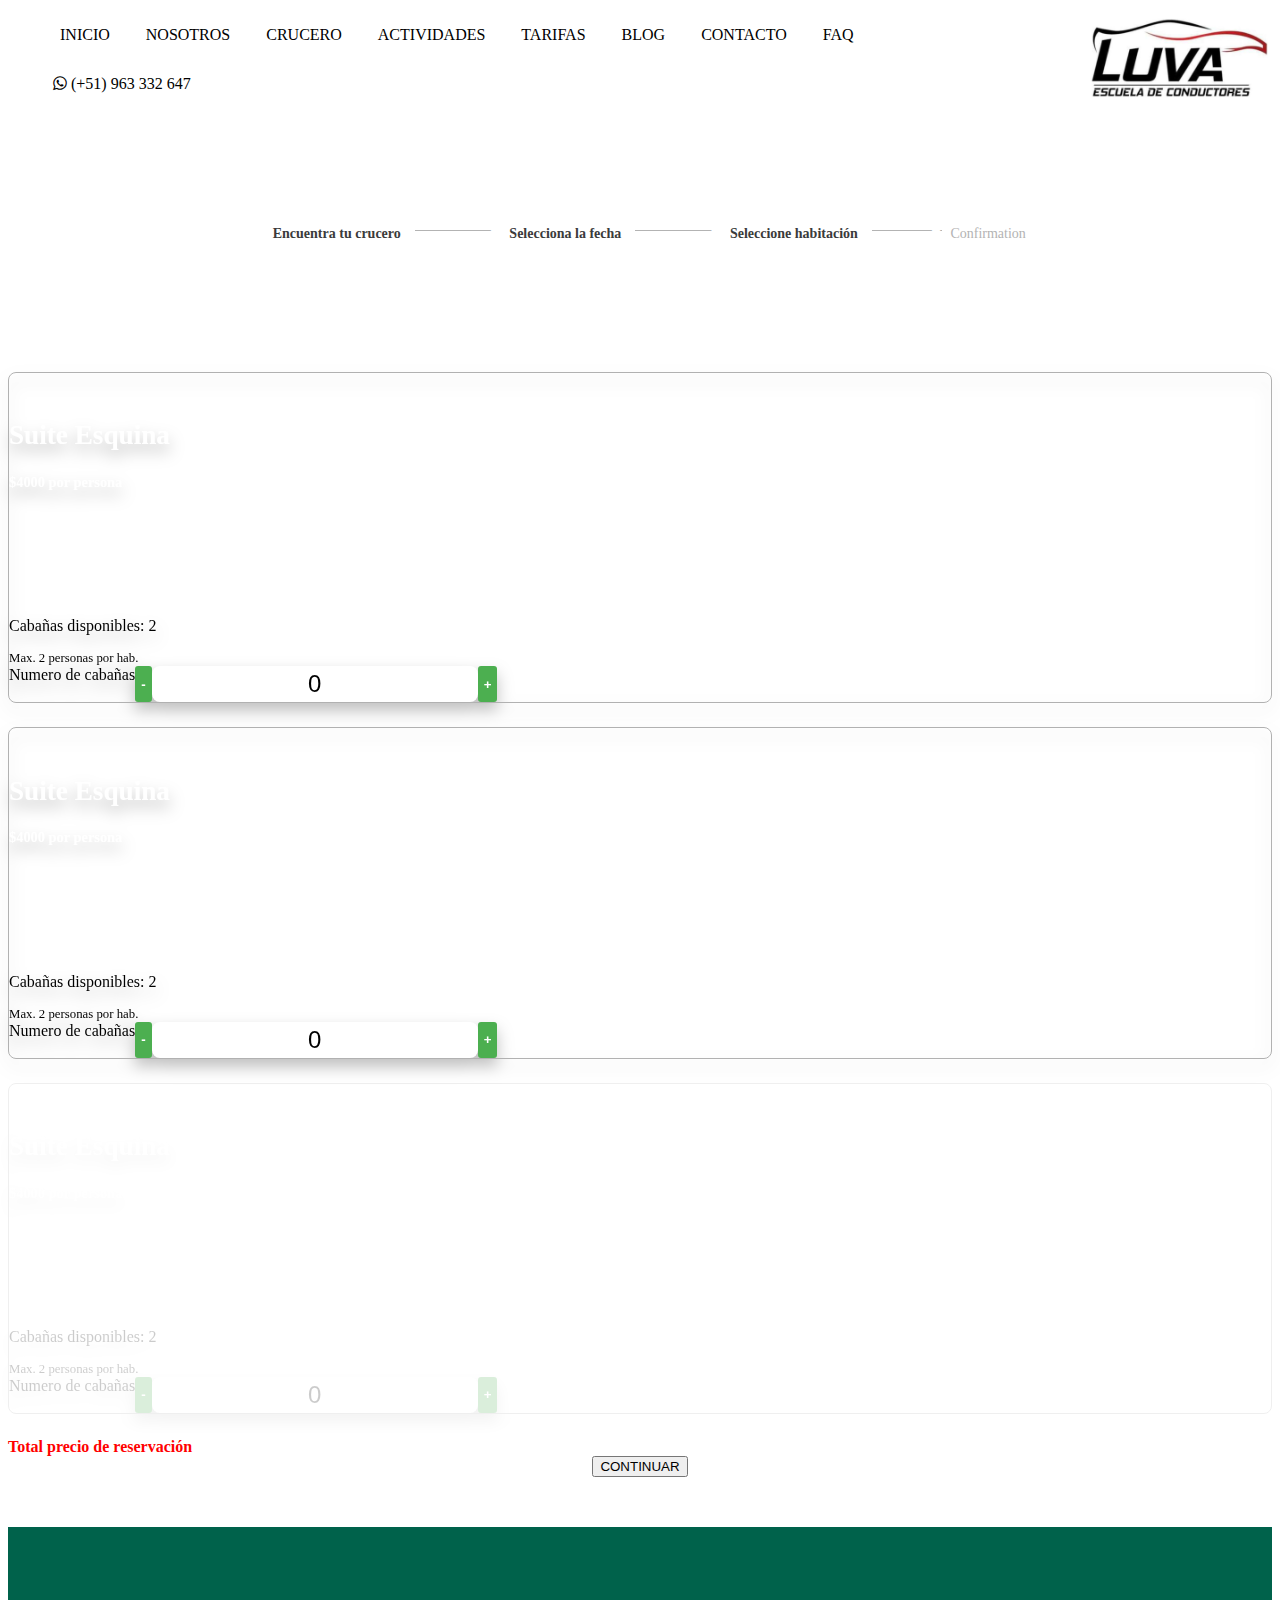
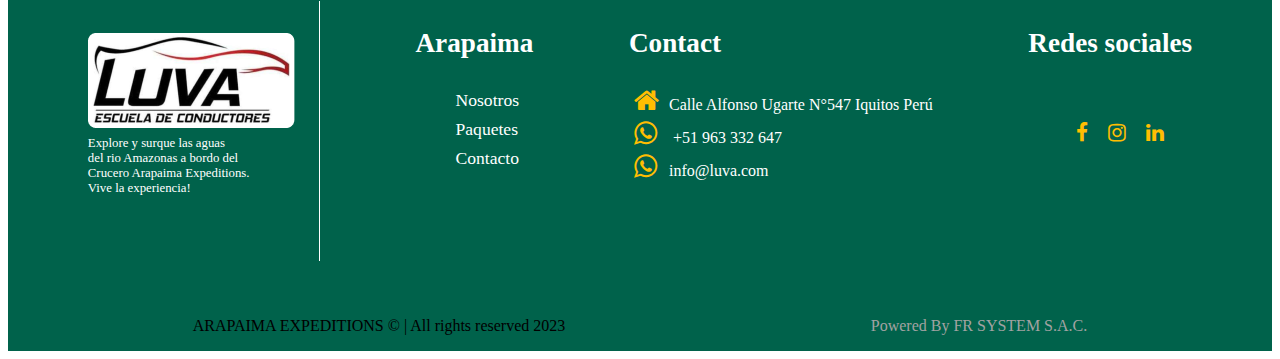
==== habitacion.html @ f6028b62 "Luva escuela de manejo" ====
<!doctype html>
<html lang="es-ES">
  <head>
    <meta charset="utf-8">
    <meta name="viewport" content="width=device-width, initial-scale=1">
    <title>Arapaima Expeditions</title>
   
    <link rel="stylesheet" href="css/bootstrap.min.css">
    <link rel="stylesheet" href="css/style.css">
    <link rel="stylesheet" href="css/font-awesome.min.css">
  </head>
  <body>
    <!-- ************************************************************** -->
    <!-- *************************  cabecera  ************************* -->
    <!-- ************************************************************** -->
    <header>
        <div id="desktop" class="container-fluid header text-center">
            <div class="row align-items-center">
                <div class="col-md-2">
                    <a href="index.html"><img class="logo" src="img/logo.png" alt="Arapaima Expeditions"></a>
                </div>
                <div class="col-md-8">
                    <ul class="menu ">
                        <li><a href="index.html">INICIO</a></li>
                        <li><a href="nosotros.html">Nosotros</a></li>
                        <li><a href="">CRUCERO</a></li>
                        <li><a href="">ACTIVIDADES</a></li>
                        <li><a href="">TARIFAS</a></li>
                        <li><a href="">BLOG</a></li>
                        <li><a href="contacto.html">CONTACTO</a></li>
                        <li><a href="">FAQ</a></li>
    
                    </ul>
                </div>
                <div class="col-md-2">
                    <ul class="social">
                        <li><a target="_blank" href="https://api.whatsapp.com/send?phone=51963332647&text=Hola%20Arapaima,%20deseo%20mas%20informaci%C3%B3n%20mi%20nombre%20es:"><i class="fa fa-whatsapp " aria-hidden="true"></i> (+51) 963 332 647</a></li>
                  </ul>
                </div>
            </div>
        </div>
        <div id="mobile"  class="container-fluid header" >

            <div class="header-mb">
                <img class="logo-mb" src="img/logo-small.png" alt="Arapaima Expeditions">
                <i id="hamburguer" class="fa fa-bars" aria-hidden="true"></i>
                <i  id="close" class="hidden fa fa-times" aria-hidden="true"></i>
            </div>
            <div class="body-mb">
                <ul id="menu-mb" class="hidden">
                        <li class="active"><a href="index.html">INICIO</a></li>
                        <li><a href="nosotros.html">Nosotros</a></li>
                        <li><a href="">CRUCERO</a></li>
                        <li><a href="">ACTIVIDADES</a></li>
                        <li><a href="">TARIFAS</a></li>
                        <li><a href="">BLOG</a></li>
                        <li><a href="contacto.html">CONTACTO</a></li>
                        <li><a href="">FAQ</a></li>
                </ul>
            </div>
        </div>
    </header>
    
    <!-- ************************************************************** -->
    <!-- *************************  /cabecera  ************************* -->
    <!-- ************************************************************** -->

    <!-- ************************************************************** -->
    <!-- *************************  portada  ************************* -->
    <!-- ************************************************************** -->
    <div class="espacio-25"></div>
<section class="bnSeleccione">
    <div class="capaSeleccione">
        <h1 class="bannerTitSeleccione">arapaima expeditions</h1>
    </div>
</section>
    <!-- ************************************************************** -->
    <!-- *************************  /portada  ************************* -->
    <!-- ************************************************************** -->

    <!-- ************************************************************** -->
    <!-- *************************  informacion statica  ************************* -->
    <!-- ************************************************************** -->    


    <div class="container-fluid barraSeleccione">
        <ul class="availability-breadcrumb">
            <li class="active">Encuentra tu crucero</li>
            <li class="line active"></li>
            <li class="active">Selecciona la fecha</li>
            <li class="line active"></li>
            <li class="active">Seleccione habitación</li>
            <li class="line"></li>
            <li>Confirmation</li>
            </ul>
    </div>

    <div class="espacio"></div>

    <div class="container">
        <div class="row">
            <div class="col-md-3 dBck">
               <a href="">< Atras</a> 
            </div>
            <div class="col-md-9"></div>
        </div>
    </div>
    <div class="container">
        <div class="row">
            <div class="col-md-3"></div>
            <div class="col-md-6">
                <div class="row">
                    <div class="col-md-6 dProg">Programa 1</div>
                    <div class="col-md-6 dProg"> Fecha de Salida:  <span>28 ene - 31 ene</span></div>
                </div>
            </div>
            <div class="col-md-3"></div>
        </div>
    </div>
<div class="espacio-25"></div>

  <div class="container">
    <div class="row">
<!-- ************************************************************************-->
<!-- *************************    Habitaion    ***************************-->
<!-- ************************************************************************-->
        
<div class="col-md-6 ">
    <div class="habCont">
        <div class="row">
            <div class="col-md-4 habContL">
                <img src="img/hl.png" alt="">
            </div>
            <div class="col-md-8 habContR">
                <div class="tit">
                    <h2>Suite Esquina</h2>
                </div>
                <div class="bod">
                    <div class="row">
                        <div class="col-md-6 bodL">
                            <div class="bodLPrice"><span id="divPrice">$4000</span> por persona</div>
                            <div class="bodLCab">Cabañas disponibles: <span id="divCabanas">2</span> </div>
                            <span class="habDis">Max. 2 personas por hab.</span>
                        </div>
                        <div class="col-md-6 bodR">
                                <div class="bodRUp">Numero de cabañas</div>
                                <div class="bodRDown">
                                    <input class="btnCalc" type="button" value="-">
                                    <input class="inpCal" type="text" value="0">
                                    <input class="btnCalc" type="button" value="+">
                                </div>

                        </div>
                    </div>
                </div>
            </div>
        </div>
    </div>
</div>
            
<!-- ************************************************************************-->
<!-- *************************    /Habitaion    ***************************-->
<!-- ************************************************************************-->

<!-- ************************************************************************-->
<!-- *************************    Habitaion    ***************************-->
<!-- ************************************************************************-->
        
<div class="col-md-6 ">
    <div class="habCont">
        <div class="row">
            <div class="col-md-4 habContL">
                <img src="img/hl.png" alt="">
            </div>
            <div class="col-md-8 habContR">
                <div class="tit">
                    <h2>Suite Esquina</h2>
                </div>
                <div class="bod">
                    <div class="row">
                        <div class="col-md-6 bodL">
                            <div class="bodLPrice"><span id="divPrice">$4000</span> por persona</div>
                            <div class="bodLCab">Cabañas disponibles: <span id="divCabanas">2</span> </div>
                            <span class="habDis">Max. 2 personas por hab.</span>
                        </div>
                        <div class="col-md-6 bodR">
                                <div class="bodRUp">Numero de cabañas</div>
                                <div class="bodRDown">
                                    <input class="btnCalc" type="button" value="-">
                                    <input class="inpCal" type="text" value="0">
                                    <input class="btnCalc" type="button" value="+">
                                </div>

                        </div>
                    </div>
                </div>
            </div>
        </div>
    </div>
</div>
            
<!-- ************************************************************************-->
<!-- *************************    /Habitaion    ***************************-->
<!-- ************************************************************************-->


<!-- ************************************************************************-->
<!-- *************************    Habitaion    ***************************-->
<!-- ************************************************************************-->
        
<div class="col-md-6 habitacion disabled">
    <div class="habCont">
        <div class="row">
            <div class="col-md-4 habContL">
                <img src="img/hl.png" alt="">
            </div>
            <div class="col-md-8 habContR">
                <div class="tit">
                    <h2>Suite Esquina</h2>
                </div>
                <div class="bod">
                    <div class="row">
                        <div class="col-md-6 bodL">
                            <div class="bodLPrice"><span id="divPrice">$4000</span> por persona</div>
                            <div class="bodLCab">Cabañas disponibles: <span id="divCabanas">2</span> </div>
                            <span class="habDis">Max. 2 personas por hab.</span>
                        </div>
                        <div class="col-md-6 bodR">
                                <div class="bodRUp">Numero de cabañas</div>
                                <div class="bodRDown">
                                    <input class="btnCalc" type="button" value="-">
                                    <input class="inpCal" type="text" value="0">
                                    <input class="btnCalc" type="button" value="+">
                                </div>

                        </div>
                    </div>
                </div>
            </div>
        </div>
    </div>
</div>
            
<!-- ************************************************************************-->
<!-- *************************    /Habitaion    ***************************-->
<!-- ************************************************************************-->

</div>
</div>


<div class="container">
    <div class="row">
        <div class="col-md-6">
            <div class="prTot">
                Total precio de reservación <span class="priceReservation">$ 8000</span></div>
            </div>
            
        <div class="col-md-6"></div>
    </div>
    <div class="rwo">
        <div class="col-md-12 btn1Center">
            <input class="btn btn-success" id="" type="button" value="CONTINUAR">
        </div>
    </div>
</div>
    <!-- ************************************************************** -->
    <!-- *************************  /informacion statica  ************************* -->
    <!-- ************************************************************** -->    
    <div class="espacio"></div>
    <footer>
        <div class="espacio"></div>
        <div class="contenedor1">
            <div class="box1">
            <a href="#"><img src="img/logo.png" alt=""></a>
            <span>Explore y surque las aguas <br> del rio Amazonas a bordo del <br>
                Crucero Arapaima Expeditions. <br> Vive la experiencia!
    
            </span>
            </div>
            <div class="box1">
                <h3>Arapaima</h3>
                <ul class="links">
                    <li><a href="#">Nosotros</a></li>
                    <li><a href="#">Paquetes</a></li>
                    <li><a href="#">Contacto</a></li>
     
                </ul>
            </div>
            <div class="box1">
                <h3>Contact</h3>
                <ul class="linksCont">
                    <li><a href="#">Calle Alfonso Ugarte N°547 Iquitos Perú
                    </a></li>
                    <li><a href="#"> +51 963 332 647</a></li>
                 
                    <li><a href="#">info@luva.com</a></li>
                 
                </ul>
            </div>
            <div class="box1">
                <h3>Redes sociales</h3>
                <ul class="linksocial">
                    <li><a href="#"><i class="fa fa-facebook " aria-hidden="true"></i></a></li>
                    <li><a href="#"><i class="fa fa-instagram " aria-hidden="true"></i></a></li>
                    <li><a href="#"><i class="fa fa-linkedin " aria-hidden="true"></i></a></li>
                    
                </ul>
            </div>
        </div>
        <div class="contenedor2">
            <div class="compa"> <span>ARAPAIMA EXPEDITIONS  © | All rights reserved 2023</span></div>
            <div class="copyr"> <a href="#">Powered By FR SYSTEM S.A.C.</a></div>
    
    
        </div>
    </footer>
    
        <script src="js/jquery-3.3.1.min.js"></script>
        <script src="js/jquery.min.js"></script>
        <script src="js/script.js"></script>
       <script src="js/bootstrap.min.js"></script>
    <!--    <script src="js/bootstrap.min.js.map"></script> -->
    </body>
    </html>
---- css/style.css ----
/* 
@font-face {
    font-family: 'Racing Sans One', serif;
    src: url(fonts/RacingSansOne-Regular.ttf);
 }

 body {

    font-family: 'Racing Sans One', serif;
 }

:root {
    --pink: #F3E1D7;
    --white: #ffffff; 
  }

  .rosado{
    background-color: var(--pink);
  }

  .fuente{
    font-family: 'Racing Sans One', serif;
  }

  h1, h2, h3, h4, h5, h6, .h1, .h2, .h3, .h4, .h5, .h6 {
   font-family: 'Racing Sans One', serif;
}
 */
 :root {
    --background-gradient: linear-gradient(30deg, #f39c12 30%, #f1c40f);
    --gray: #34495e;
    --darkgray: #2c3e50;
    --primary: #008566;

    
    --luva-blanco: #fff;
    --luva-negro: #000;
  }

 .container-fluid.header {
    background: var(--luva-blanco);

}
ul.idioma li {
    border: 1px solid #ffffff;
    border-radius: 8px;
    border-top-left-radius: 8px;
    border-top-right-radius: 8px;
    border-bottom-right-radius: 8px;
    border-bottom-left-radius: 8px;
}
ul.idioma {
    list-style: none;
}
ul.idioma li a {
    color: #fff;
    font-size: 1rem;
}
ul.eng li {
    border: 1px solid #ffffff;
    border-radius: 8px;
    border-top-left-radius: 8px;
    border-top-right-radius: 8px;
    border-bottom-right-radius: 8px;
    border-bottom-left-radius: 8px;
}
ul.eng {
    list-style: none;
}
ul.eng li a {
    color: #fff;
    font-size: 1rem;
}
ul.eng li {
    width: 100%;
}
ul.eng {
    list-style: none;
    display: flex;
    align-items: center;
    justify-content: center;
    flex-direction: column-reverse;
    /* background: red; */
    position: relative;
    vertical-align: middle;
}
ul.menu li {
    list-style: none;
    display: inline-block;
}
ul.menu li a {
   color: var(--luva-negro);
   text-decoration: none;
   display: inline-block;
}

ul.social li {
    list-style: none;
    display: inline-block;
}

ul.social li a {
    color: var(--luva-negro);
    text-decoration: none;
    display: inline-block;
 }
 img.logo {
    float: right;
}
ul.menu li {
    padding: 10px 12px;
}
ul.social li {
    padding: 5px;
}
.hidden{
    display: none !important;
}
#mobile{
    display: none;
}
/* Responsive */


/* Slider */
section.slider {
    height: 470px;
    background: black;
}


/* Portada */
.portada {
    width: 100%;
    height: 600px;
    background: rgb(0, 0, 0);
    overflow: hidden;
}
div#layerUp {
    width: 100%;
    background: rgb(0 0 0 / 44%);
    height: 600px;
    position: absolute;
    z-index: 1;
}

div#layerUp h1 {
    text-align: center;
    font-size: 2.4rem;
    margin-top: 3.4em;
    color: #fff;
    text-transform: uppercase;
}
div#layerUp p {
    text-align: center;
    font-size: 2.4rem;
    margin-top: 3em;
}
.layerUp {
    width: 70%;
    height: 100px;
    margin: 0 auto;
  /*   background: beige; */
}

.layerDown {
    width: 30%;
    background: #fff;
    height: 100px;
    margin: 0 auto;
    margin-top: 2%;
    display: flex;
    justify-content: space-between;
}
.month, .year, .search {
    width: 30%;
    background: #fff;
    height: 100%;
}
.mup {
    width: 100%;
    height: 30px;
  /*   background: green; */
    display: flex;
    align-items: center;
    justify-content:center;
}
.mup span {
   text-align: center;
   font-weight: bold;
   color: #008566;
   display: block;
}
.mdown{
  display: flex;
    align-items: center;
    justify-content:center;
}

.yup{
  width: 100%;
    height: 30px;
   /*  background: green; */
    display: flex;
    align-items: center;
    justify-content: center;
}
.yup span {
   text-align: center;
   font-weight: bold;
   color: #008566;
   display: block;
}
input#btnSearch {
    width: 70%;
    height: 35px;
    background: blue;
    border: none;
    border-radius: 6px;
    color: white;
    font-weight: bold;
    cursor: pointer;
    position: relative;
    display: flex;
    /* width: 100%; */
    height: 3em;
    border-radius: 0.25em;
    overflow: hidden;
    background: var(--luva-blanco);
}
/* select */

.optMonth {
    /* Reset Select */
    appearance: none;
    outline: 0;
    border: 0;
    box-shadow: none;
    /* Personalize */
    flex: 1;
    padding: 0 1em;
    color: #fff;
    background-color: var(--luva-blanco);
    background-image: none;
    cursor: pointer;
  }
  /* Remove IE arrow */
  .optMonth::-ms-expand {
    display: none;
  }
  /* Custom Select wrapper */
  .mdown {
    position: relative;
    display: flex;
    width: 100%;
    height: 3em;
    border-radius: 0.25em;
    overflow: hidden;
    background: var(--luva-blanco);
}
  /* Arrow */

  .mdown::after {
    content: "\f0d7";
    font-family: FontAwesome;
    position: absolute;
    top: 0;
    right: 0;
    padding: 1em;
    background-color: #ff9800;
    transition: .25s all ease;
    pointer-events: none;
  }
  /* Transition */
  .mdown:hover::after {
    color: #ffffff;
  }
  
/*   select 2 */

.optYear {
    /* Reset Select */
    appearance: none;
    outline: 0;
    border: 0;
    box-shadow: none;
    /* Personalize */
    flex: 1;
    padding: 0 1em;
    color: #fff;
    background-color: var(--luva-blanco);
    background-image: none;
    cursor: pointer;
  }
  /* Remove IE arrow */
  .optYear::-ms-expand {
    display: none;
  }
  /* Custom Select wrapper */
  .ydown {
    position: relative;
    display: flex;
    width: 100%;
    height: 3em;
    border-radius: 0.25em;
    overflow: hidden;
    background: var(--luva-blanco);
}
  /* Arrow */

  .ydown::after {
    content: "\f0d7";
    font-family: FontAwesome;
    position: absolute;
    top: 0;
    right: 0;
    padding: 1em;
    background-color: #ff9800;
    transition: .25s all ease;
    pointer-events: none;
  }
  /* Transition */
  .ydown:hover::after {
    color: #ffffff;
  }

.search {
    display: flex;
    justify-content: center;
    align-items: center;

}
.month {
    padding-left: 4%;
}
/* /Portada */

/* section */
.staticData {
    padding: 32px 20% 32px 20%;
}
.staticDataHome {
    padding: 32px 20% 32px 20%;
}
.staticData h1{
    text-align: center;
    font-weight: bold;
    font-size: 2.8rem;
    text-transform: uppercase;
    font-style: italic;
}
.staticData p{
    text-align: justify;
    line-height: 30px;
    font-size: 1.1rem;
}
.staticDataHome h1{
    text-align: center;
    font-weight: bold;
    font-size: 2.8rem;
    text-transform: uppercase;
    font-style: italic;
}
.staticDataHome p{
    text-align: justify;
    line-height: 30px;
    font-size: 1.1rem;
}
/* /section */
/* section2 */
.callToAction{
    background: #008566;
    padding: 32px 16% 32px 16%;
}
.callToAction h2{
   color: #fff;
   text-transform: uppercase;
   text-align: center;
   font-size: 3rem;
}
/* /section2 */
/* section3 */
section.callToAction3 {
    padding: 32px 16% 32px 16%;
    height: 550px;
    background: url(../img/banner1.jpg) no-repeat center center fixed; 
    -webkit-background-size: cover;
    -moz-background-size: cover;
    -o-background-size: cover;
    background-size: cover;
}

section.callToAction4 h3 {
    text-align: center;
    font-size: 3rem;
    text-transform: uppercase;
    text-decoration: underline;
    padding: 30px 15px;
    font-weight: bold;
    font-style: italic;
}
section.callToAction3 h3 {
    text-align: center;
    font-size: 3rem;
    text-transform: uppercase;
    font-weight: bold;
    font-style: italic;
}

/* /section3 */

.divImageText1 {
    display: flex;
    justify-content: flex-start;
}

.dIleft {
    width: 120px;
    height: 120px;
    /* background: blue; */
}

.divImageText2 {
    display: flex;
    justify-content: space-between;
}

.dI2left {
    width: 50%;
    height: 180px;
   /*  background: green; */
}
.dI2right {
    width: 30%;
    height: 150px;
  /*   background: peru; */
    display: flex;
    align-items: center;
    justify-content: center;
}
#btnSearch2{
        width: 70%;
        height: 35px;
        background: #008566;
        border: none;
        border-radius: 6px;
        color: white;
        font-weight: bold;
        cursor: pointer;
}
.dI2left p {
    text-align: justify;
    color: #ffffff;
    text-transform: uppercase;
}
.title2 {
    text-align: center;
    font-weight: bold;
    font-size: 2.8rem;
    text-transform: uppercase;
    font-style: italic;
    margin-bottom: 3%;
}
.espacio{
    padding-top: 50px;
}
.espacio-25{
    padding-top: 25px;
}

.act_box {
    width: 32%;
    background: #ffc107;
    height: 32%;
    display: flex;
    justify-content: center;
    margin-bottom: 2%;
}
.imgBox img {
    width: 100%;
    height: 100%;
}
.act_box .titulo {
    position: absolute;
    padding-top: 16%;
    /* text-align: center; */
    color: white;
    text-transform: uppercase;
}
.activities {
    display: flex;
    flex-wrap: wrap;
    justify-content: space-between;
    margin: auto;
    width: 70%;
}
.rbox {
    width: 600px;
    height: 500px;
    background: #008566;
    margin: 20px 30%;
    display: flex;
    justify-content: space-evenly;
    align-items: center;
}
.text p {
    color: #fff;
}
.rbLeft {
   /*  background: green; */
    height: 337px;
    width: 220px;
}
.rbRight {
    width: 320px;
    height: 400px;
    /* background: blue; */
}
.rbLeft span {
    display: block;
    color: white;
    text-align: center;
}
i#c_btn1, i#c_btn2 {
    cursor: pointer;
}
/* footer */
/* footer */

footer {
    background: #00624B;
    
}

.box1 span {
    display: block;
  
    font-size: 0.8rem;
    color: #ffffff;
}
ul.linksCont li a:nth-child(1):before {
    content: "\f015";
    font-family: FontAwesome;
    display: inline-block;
    margin-left: -1.3em;
    width: 1.3em;
    color: #FFBE02;
    font-size: 1.7rem;
}
body > footer > div.contenedor1 > div:nth-child(3) > ul > li:nth-child(2) a:before{
    content: "\f232";
    font-family: FontAwesome;
    display: inline-block;
    margin-left: -1.3em;
    width: 1.3em;
}
body > footer > div.contenedor1 > div:nth-child(3) > ul > li:nth-child(3) a:before{
    content: "\f232";
    font-family: FontAwesome;
    display: inline-block;
    margin-left: -1.3em;
    width: 1.3em;
}
body > footer > div.contenedor1 > div:nth-child(3) > ul > li:nth-child(4) a:before{
    content: "\f232";
    font-family: FontAwesome;
    display: inline-block;
    margin-left: -1.3em;
    width: 1.3em;
}
body > footer > div.contenedor1 > div:nth-child(3) > ul > li:nth-child(5) a:before{
    content: "\f003";
    font-family: FontAwesome;
    display: inline-block;
    margin-left: -1.3em;
    width: 1.3em;
}
body > footer > div.contenedor1 > div:nth-child(1) {
    margin-top: 91px;
    border-right: 1px solid #fff;
    margin-top: 40px;
    padding-top: 32px;
    margin-bottom: 40px;
    padding-right: 24px;
}
.contenedor1 {
    width: 1200px;
    height: 300px;
    
    margin: 0 auto;
    display: flex;
    padding-top: 24px;
    justify-content: space-around;
    /* font-size: 2rem; */
}
/* body > footer > div.contenedor1 > div:nth-child(1) {
    margin-top: 91px;
} */
body > footer > div.contenedor1 > div:nth-child(1) {
    margin-top: 0px;
}
ul.links li {
    text-decoration: none;
    color: #fff;
    list-style: none;
}
ul.links li a {
    color: #fff;
    font-size: 1.1rem;
    line-height: 29px;
    text-decoration: none;
}
ul.linksCont li {
    text-decoration: none;
    color: #fff;
    list-style: none;
}
ul.linksCont li a {
    color: #fff;
    font-size: 1rem;
    line-height: 29px;
    text-decoration: none;
}
ul.linksocial {
    padding-top: 32px;
}
ul.linksocial li, ul.linksocial2 li, ul.linksocial3 li  {
    text-decoration: none;
    color: #fff;
    list-style: none;
    display: inline-block;
}
ul.linksocial li a {
    color: #FFBE02;
    font-size: 1.5rem;
    line-height: 29px;
    padding: 8px;
    font-size:1.7em;
}
ul.linksocial2 li a {
    color: #FFBE02;
    font-size: 1.5rem;
    line-height: 29px;
    padding: 8px;
    font-size:1.1em;
}
ul.linksocial3 li a {
    color: #FFBE02;
    font-size: 1.5rem;
    line-height: 29px;
    padding: 8px;
    font-size:1.1em;
}
ul.linksocial3 {
    text-align: center;
    padding: 0;
    margin: 0;
}

.contenedor2 {
    width: 1200px;
    height: 50px;
   
    margin: 0 auto;
    justify-content: space-around;
    align-items: center;
    display: flex;
}
.copyr a {
    color: #a2a2a2;
}
.box1 h3 {
    color: #fff;
    font-size: 1.7rem;
}
.copyr a {
    color: #a2a2a2;
    text-decoration: none;
}
.compa span {
    color: var(--luva-negro);
}
/* /footer */
.rbLeft img {
    text-align: center;
    display: block;
    margin: 0 auto;
}
.box1 img {
    display: block;
    margin: 0 auto;
    margin-bottom: 8px;
}
/* Reviews */
span#img2 img {
    display: block;
    border-radius: 50%;
    height: 174px;
}
section#departureList1 img {
    height: 400px;
}


/* departure reserve form */
.fullwidth{
    width: 100% !important;
}
/* /departure reserve form */

.bordeCabina {
    border: 1px solid #eaeaea;
    padding: 10px 15px;
    border-radius: 8px;
}
.btnStyle {
    width: 100% !important;
}
.dI2left p {
    color: transparent;
}
/* #btnSearch2{
    display: none;
}
 */

/* Detalle Pagina */
section.banner {
    background: url(../img/slide1.jpg);
    height: 300px;
    width: 100%;
    background-position: top;
    background-repeat: no-repeat;
    background-size: cover;
    background-color: #000000d9;
}
.capa {
    width: 100%;
    height: 100%;
    background: #00000075;
    display: flex;
    align-items: center;
    justify-content: center;
}
.bannerTit{
    font-weight:bold;
    color: white;
    text-align: center;
    }
    .callToActiond h2{
        color: #fff;
        text-transform: uppercase;
        text-align: center;
 
     }
legend {
    color: red;
    padding: 0px 0px 8px 0px;
}
.tit{
    font-size: 2rem;
    color: var(--luva-blanco);
    font-weight: bold;
}

     /* Contacto */
     .frmInputCont {
        width: 100%;
        font-size: .8rem;
    }.required{
        color: red;
    }
    textarea {
        width: 100%;
        
        padding: 3px 7px;
        border-radius: 8px;
    }
    input[type="text"], input[type="email"] {
        width: 100%;
        border: 1px solid #666;
        border-radius: 8px;
        padding: 4px 8px;
    }
    ul.linksocialc {
        padding-top: 24px;
        margin: 0;
        padding-left: 0px;
    }
    ul.linksocialc li i {
        color: black;
        text-align: left !important;
    }

    #desktop > div > div.col-md-9 > nav > ul > li:nth-child(6) {
        padding-right: 0;
    }
    .staticData {
        padding: 0 !important;
      }
      .containerSer {
        border: 1px solid #8bc34a;
        border-radius: 8px;
        padding: 10px;
        margin: 4px;
        width: 70%;
        display: block;
        margin: 0 auto;
    }
    article.col-md-3.sProduct h3 {
        font-size: 1.2rem;
        text-align: center;
        color: green;
    }
article.col-md-3.sProduct img {
          display: block;
          margin: 0 auto;
}
/* Detalle Pagina */
section.banner {
    background: url(../img/slide1.jpg);
    height: 300px;
    width: 100%;
    background-position: top;
    background-repeat: no-repeat;
    background-size: cover;
    background-color: #000000d9;
}
.capa {
    width: 100%;
    height: 100%;
    background: #00000075;
    display: flex;
    align-items: center;
    justify-content: center;
}
.bannerTit{
    font-weight:bold;
    color: white;
    text-align: center;
    }
    .callToActiond h2{
        color: #fff;
        text-transform: uppercase;
        text-align: center;
 
     }
     body > footer > div.contenedor1 > div:nth-child(1) {
        margin-top: 0px;
    }
    ul.links li {
        text-decoration: none;
        color: #fff;
        list-style: none;
    }
    ul.links li a {
        color: #fff;
        font-size: 1.1rem;
        line-height: 29px;
        text-decoration: none;
    }
    ul.linksCont li {
        text-decoration: none;
        color: #fff;
        list-style: none;
    }
    ul.linksCont li a {
        color: #fff;
        font-size: 1rem;
        line-height: 29px;
        text-decoration: none;
    }
    ul.linksocial {
        padding-top: 32px;
    }
    ul.linksocial li, ul.linksocial2 li, ul.linksocial3 li  {
        text-decoration: none;
        color: #fff;
        list-style: none;
        display: inline-block;
    }
    ul.linksocialc li, ul.linksocial2 li, ul.linksocial3 li  {
        text-decoration: none;
        color: #fff;
        list-style: none;
        display: inline-block;
    }
    body > footer > div.contenedor1 > div:nth-child(4) > ul > li:nth-child(4) > a {
        display: flex;
    }
    ul.linksocial li a {
        color: #FFBE02;
        font-size: 1.5rem;
        line-height: 29px;
        padding: 8px;
        font-size:1.3em;
    }
    ul.linksocialc li a {
        color: #FFBE02;
        font-size: 1.5rem;
        line-height: 29px;
        padding: 8px;
        font-size:1.3em;
    }
    ul.linksocial2 li a {
        color: #FFBE02;
        font-size: 1.5rem;
        line-height: 29px;
        padding: 8px;
        font-size:1.1em;
    }
    ul.linksocial3 li a {
        color: #FFBE02;
        font-size: 1.5rem;
        line-height: 29px;
        padding: 8px;
        font-size:1.1em;
    }
    ul.linksocial3 {
        text-align: center;
        padding: 0;
        margin: 0;
    }
    
     /* Contacto */
     .frmInputCont {
        width: 100%;
        font-size: .8rem;
    }.required{
        color: red;
    }
    textarea {
        width: 100%;
        
        padding: 3px 7px;
        border-radius: 8px;
    }
    input[type="text"], input[type="email"] {
        width: 100%;
        border: 1px solid #666;
        border-radius: 8px;
        padding: 4px 8px;
    }
    ul.linksocialc {
        padding-top: 24px;
        margin: 0;
        padding-left: 0px;
    }
    ul.linksocialc li i {
        color: black;
        text-align: left !important;
    }

    #desktop > div > div.col-md-9 > nav > ul > li:nth-child(6) {
        padding-right: 0;
    }

    .container-fluid ul li a {
        /* color: white; */
        text-decoration: none;
        font-weight: 500;
        padding: 0px 8px 0px 0px;
        text-transform: uppercase;
    }
    img.logo {
        height: 85px;
    }
    
    li.active {
        padding: 0px 0px 0px 8px;
    }
    .precio.precio_detalle {
        text-align: left;
    }
    .containerSer {
        border: 1px solid #8bc34a;
        border-radius: 8px;
        padding: 17px;
        margin: 8px !important;
        width: 100%;
        display: block;
        margin: 0 auto;
    }
      article.col-md-3.sProduct h3 {
          font-size: 1.2rem;
          text-align: center;
          color: green;
      }
      article.col-md-3.sProduct img {
          display: block;
          margin: 0 auto;
      }
      .btnCenter {
        text-align: center !important;
        display: block;
        margin: 5% auto;
        width: 80%;
        padding: 10px 15px;
    }
     .detalle {
        width: 100%;
        /* background: peru; */
        padding: 10px 0px 1px 5%;
    }
    .staticData h1, .staticData h2 {
        text-align: center;
        font-weight: bold;
        font-size: 2.8rem;
        text-transform: uppercase;
        font-style: italic;
    }
    .staticDataHome h1, .staticDataHome h2 {
        text-align: center;
        font-weight: bold;
        font-size: 2.8rem;
        text-transform: uppercase;
        font-style: italic;
    }

    .titulo h4 {
        text-shadow: 2px 2px black;
    }
    /*Pagina Seleccione */
    .capaSeleccione h1 {
        text-align: center;
        font-size: 2rem;
        text-transform: uppercase;
        font-style: italic;
        font-weight: bold;
        color: var(--luva-blanco);
    }
    .availability-breadcrumb li:before {
     
        display: inline-block;
        margin-right: 8px;
        content: "\25CF";
        font-family: FontAwesome;
        color: var(--luva-blanco);
        font-size: 1.3rem;
    }
    ul.availability-breadcrumb {
        list-style: none;
        padding: 0;
        margin: 0;
    }
    ul.availability-breadcrumb li {
        display: inline-block;
    }
    .availability-breadcrumb li {
        color: #b3b3b3;
        vertical-align: middle;
        margin-right: 10px;
        font-size: 14px;
    }
    li.line::before {
        content: none;
    }
    .availability-breadcrumb li.line {
        width: 70px;
        height: 1px;
        background: #b3b3b3;
        margin-right: -16px;
    }
    .availability-breadcrumb li.active {
        color: #6a8b2d;
        color: #3b3b3b;
        font-weight: 600;
    }
    .container-fluid.barraSeleccione {
        display: flex;
        align-items: center;
        justify-content: center;
    }
    .col-md-6.divProgL img {
        width: 80%;
        height: 390px;
    }
    .col-md-6.divProgR h3 {
        color: var(--luva-blanco);
        font-size: 1.3rem;
        vertical-align: top;
    }
    .col-md-6.divProgR h2 {
        font-size: 1.4rem;
    }
    label.divRad {
        width: 90%;
        border: 1px solid #8b8b8b;
        border-radius: 4px;
        padding: 6px;
    }
    .dBck a{
        color: var(--luva-blanco);
        text-decoration: none;
    }
    .dProg {
        color: var(--luva-blanco);
    
        font-weight: bold;
    }
    body > div:nth-child(7) > div > div.col-md-6 > div > div:nth-child(1) {
        display: flex;
        justify-content: end;
    }
    .habCont{
        padding: 0;
        margin: 0;
border: 1px solid #B1B1B1;
filter: drop-shadow(0px 8px 8px rgba(0, 0, 0, 0.25));
border-radius: 8px;
margin-bottom: 24px;
    }
    .bodRDown {
        display: flex;
    }
    .tit h2 {
        color: var(--luva-blanco);
        font-size: 1.7rem;
        padding-top: 7px;
    }
    .bodLPrice{
        color: var(--luva-blanco);
        font-size: .9rem;
        font-weight: 600;
    }
    .bodLCab {
        margin-top: 10%;
    }
    .habDis {
        margin-top: 16px;
        font-size: .8rem;
        display: block;
    }
    .bodR {
        display: flex;
        flex-wrap: wrap;
    }
    input.inpCal {
        text-align: center;
        font-size: 1.5rem;
        border: none;
    }
    .btnCalc {
        background: #4caf50;
        border: none;
        border-radius: 3px;
        color: white;
        font-weight: bold;
    }
    .habContL img {
        width: 100%;
    }
    .prTot .priceReservation {
        color: var(--luva-blanco);
    }
    .prTot {
        color: red;
        font-weight: bold;
    }
    .btn1Center {
        display: flex;
        justify-content: center;
    }
    .habitacion.disabled {
        opacity: 0.2;
    }


    input[type="radio"]::before {
        content: "";
        width: 0.65em;
        height: 0.65em;
        border-radius: 50%;
        transform: scale(0);
        transition: 120ms transform ease-in-out;
        box-shadow: inset 1em 1em var(--luva-blanco);
      }
      
      input[type="radio"]:checked::before {
        transform: scale(1);
      }

@media only screen and (max-width: 768px) {

    .idioma{
        display: none;
    }
    #mobile{
        display: inline-block;
    }
    /* body {
      background-color: lightblue;
    } */
    img.logo {
        float: none;
    }
    ul.social li {
        padding: 2px;
    }
    #desktop{
        display: none;
    }

    /* #menu */
    div#mobile {
        padding: 0 !important;
    }
    ul {
        padding: 0;
    }
    .header-mb {
        display: flex;
        justify-content: space-around;
        align-items: center;
    }
    img.logo-mb {
        height: 56px;
    }
    .body-mb ul li {
        list-style: none;
    }
    .body-mb ul li a {
        
        color: #fff;
        text-decoration: none;
        display: inline-block;
    }
    ul li {
        padding-left: 24px;
    }
    /* li.active {
        background: black;
    } */
    .bi-list::before {
        content: "\f479";
        color: white;
    }
    .bi-x::before {
        content: "\f62a";
        color: white;
    }

    /* portada */
    div#layerUp h1 {
        text-align: center;
        font-size: 2.6rem;
        margin-top: 5rem;
    }
    div#layerUp p {
      text-align: center;
      font-size: 2.4rem;
      margin-top: 2em;
    }
    .layerDown {
      width: 40%;
    }
    .layerDown {
      width: 80%;
  }
    div#layerUp h1 {
      font-size: 2rem;
    }
    /* /portada */
    

     /* footer */
     .contenedor1 {
        width: 100%;
        height: auto;
        margin: 0 auto;
        display: block;
        padding-top: 0 !important;
        justify-content: none;
        font-size: 2rem;
        padding-left: 32px;
    }
    .contenedor2 {
        width: 100%;
        display: block;
    }
    .act_box {
        width: 320px;
    }
    .rbox {
        width: 60%;
    }
    .rbox {
        display: block;
    }

    .staticData {
        background: #fff;
    }
    .callToAction h2 {
        font-size: 1rem;
    }

    .divImageText1 {
        display: none;
    }
    .divImageText2 {
        display: block;
    }
    .dI2left {
        width: 100%;
    }
    #btnSearch2 {
        width: 100%;
    }
    section#ourActivities {
        background: #fff;
    }
    /* Reviews */
    section.reviews {
        background: #fff;
    }
    .rbLeft {
        height: auto;
    }
    .rbRight {
        width: auto;
        height: auto;
    }
    .rbox {
        width: 90%;
        margin: 0 auto;
    }
    .rbLeft {
        height: auto;
        display: block;
        margin: 0 auto;
        margin-bottom: 8px;
    }
    i#hamburguer {
        font-size: 2rem;
    }
    i#close {
        font-size: 2rem;
    }
    ul.linksocial2 {
        text-align: center;
    }
    header {
        height: 56px;
    }
    div#mobile {
        background: #008566;
        z-index: 2;
        position: relative;
    }
    div#layerUp h1 {
        margin-top: 1rem;
        font-size: 1.2rem !important;
    }


    .availability-breadcrumb li {

        margin-right: 10px;
        font-size: 12px;
    }
    .availability-breadcrumb li.line {
        width: 16px;
        margin-right: -15px;
    }
    .availability-breadcrumb li.active {
    
        padding: 0;
        margin: 0;
    }
    
    .availability-breadcrumb li:before {
    
        margin: 0;
    }
    .availability-breadcrumb li.line {
        width: 6px;
        margin-right: 0;
    }
    
    .availability-breadcrumb li.active {
    
        font-weight: 400;
        padding: 0 !important;
        margin: 0 !important;
    }
    ul.availability-breadcrumb li {
        padding: 0;
        margin: 0;
        font-size: 9px;
    }
    .col-md-6.divProgL img {
        margin: 0 auto;
        display: block;
        height: auto !important;
        width: 50%;
    }
    .col-md-6.divProgR h3 {
        text-align: center;
        margin-top: 8px;
        font-size: 1rem;
    }
    .col-md-6.divProgR h2 {
        text-align: center;
        font-size: 1rem;
    }
    .col-md-3.divBox {
        margin-bottom: 2%;
    }
    .habContL img {
        width: 30%;
        margin: 0 auto;
        display: block;
    }

    .bodR {
        align-items: center;
        justify-content: center;
    }


}

@media only screen and (max-width: 425px) {
    /* body {
      background-color: rgb(70, 154, 31);
    } */
    /* portada */
    .layerUp {
        width: 90%;
    }
    div#layerUp h1 {
      font-size: 1.5rem;
    }
    /* /portada */

    ul.linksocial li a {
        font-size: 1.1em;
    }
    div#layerUp {
        height: 230px;
    }
    .portada {
        height: 230px;
    }
}
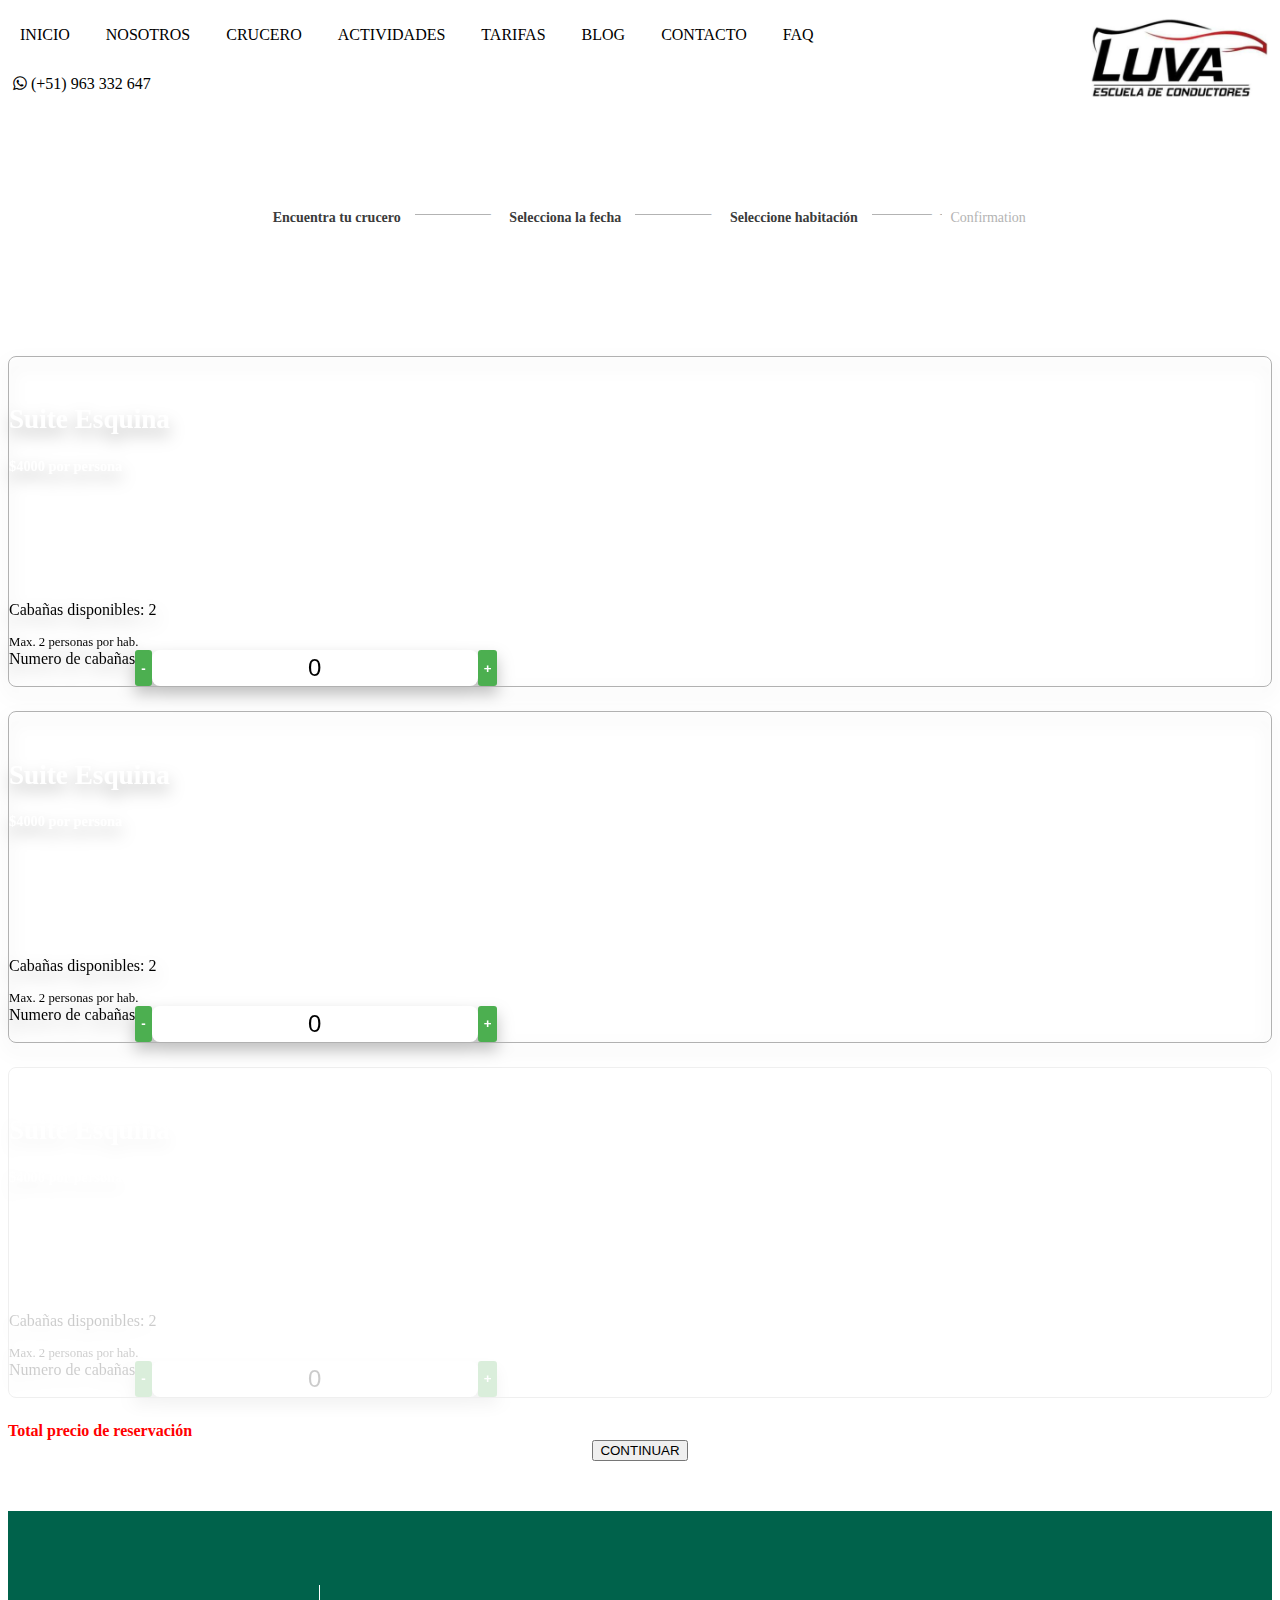
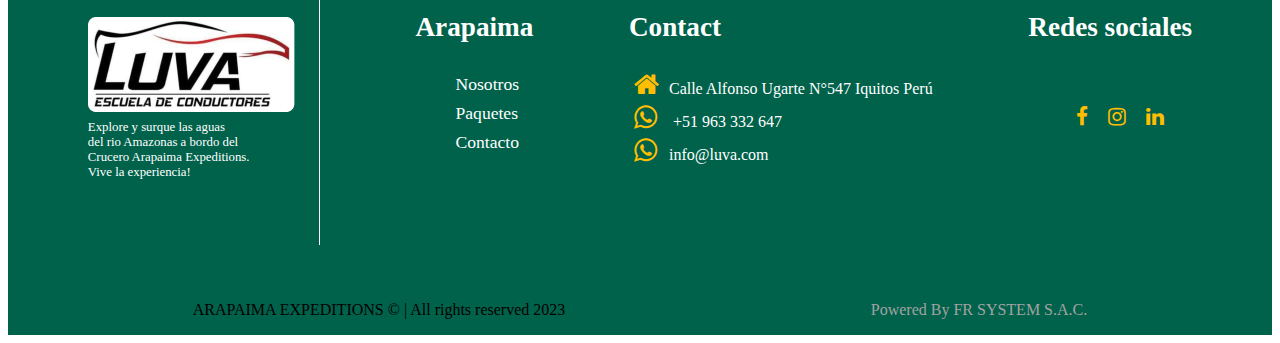
==== commit 51f6f2f3: "Pequeños cambios a" ====
--- a/habitacion.html
+++ b/habitacion.html
@@ -42,7 +42,7 @@
         <div id="mobile"  class="container-fluid header" >
 
             <div class="header-mb">
-                <img class="logo-mb" src="img/logo-small.png" alt="Arapaima Expeditions">
+                <img class="logo-mb" src="img/logo.png" alt="Arapaima Expeditions">
                 <i id="hamburguer" class="fa fa-bars" aria-hidden="true"></i>
                 <i  id="close" class="hidden fa fa-times" aria-hidden="true"></i>
             </div>
--- a/css/style.css
+++ b/css/style.css
@@ -41,6 +41,17 @@
     background: var(--luva-blanco);
 
 }
+
+.menu{    
+    padding-left: 0px;
+    margin-bottom: 0px;
+}
+
+.social{        
+    margin-bottom: 0px;
+    padding-left: 0px;
+}
+
 ul.idioma li {
     border: 1px solid #ffffff;
     border-radius: 8px;
@@ -147,7 +158,7 @@
 div#layerUp h1 {
     text-align: center;
     font-size: 2.4rem;
-    margin-top: 3.4em;
+    margin-top: 7em;
     color: #fff;
     text-transform: uppercase;
 }
@@ -503,6 +514,13 @@
     justify-content: space-evenly;
     align-items: center;
 }
+@media screen and (max-width: 770px) {
+    .rbox {
+    height: 600px;
+    padding: 10px;
+    }
+}
+
 .text p {
     color: #fff;
 }
@@ -1212,6 +1230,7 @@
         display: flex;
         justify-content: space-around;
         align-items: center;
+        background-color: var(--luva-blanco);
     }
     img.logo-mb {
         height: 56px;
